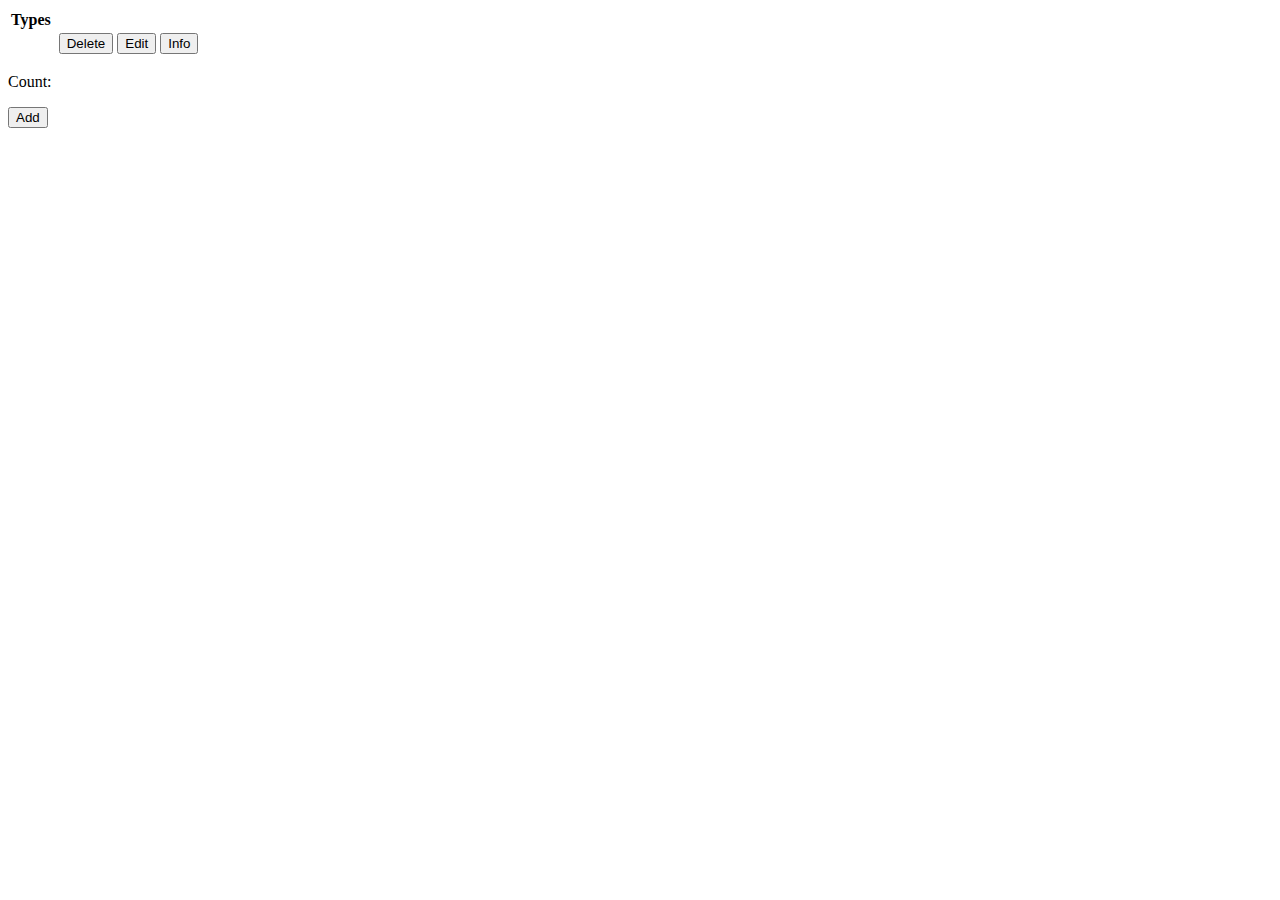
==== src/main/resources/templates/type/index.html @ d9da9b4a "added_add_button" ====
<!DOCTYPE HTML>
<html xmlns:th="http://www.thymeleaf.org">
<head>
    <title>Getting Started: Serving Web Content</title>
    <meta http-equiv="Content-Type" content="text/html; charset=UTF-8"/>
</head>
<body>
<table>
    <thead>
    <tr>
        <th>Types</th>
    </tr>
    </thead>
    <tbody>
    <tr th:each="type: ${types}">
        <td th:text="${type.id}"></td>
        <td th:text="${type.typeName}"></td>
        <td>
            <form th:method="delete" th:action='${"types/delete/" + type.id}'>
                <input type="submit" value="Delete">
            </form>
        </td>
        <td>
            <form th:method="get" th:action='${"types/edit/" + type.id}'>
                <input type="submit" value="Edit">
            </form>
        </td>
        <td>
            <form th:method="get" th:action='${"types/info/" + type.id}'>
                <input type="submit" value="Info">
            </form>
        </td>
    </tr>
    </tbody>
</table>
<p>
    <span>Count:&nbsp</span>
    <span th:text="${types.size()}"></span>
</p>
<form th:method="get" th:action='${"types/new"}'>
    <input type="submit" value="Add">
</form>
</body>
</html>
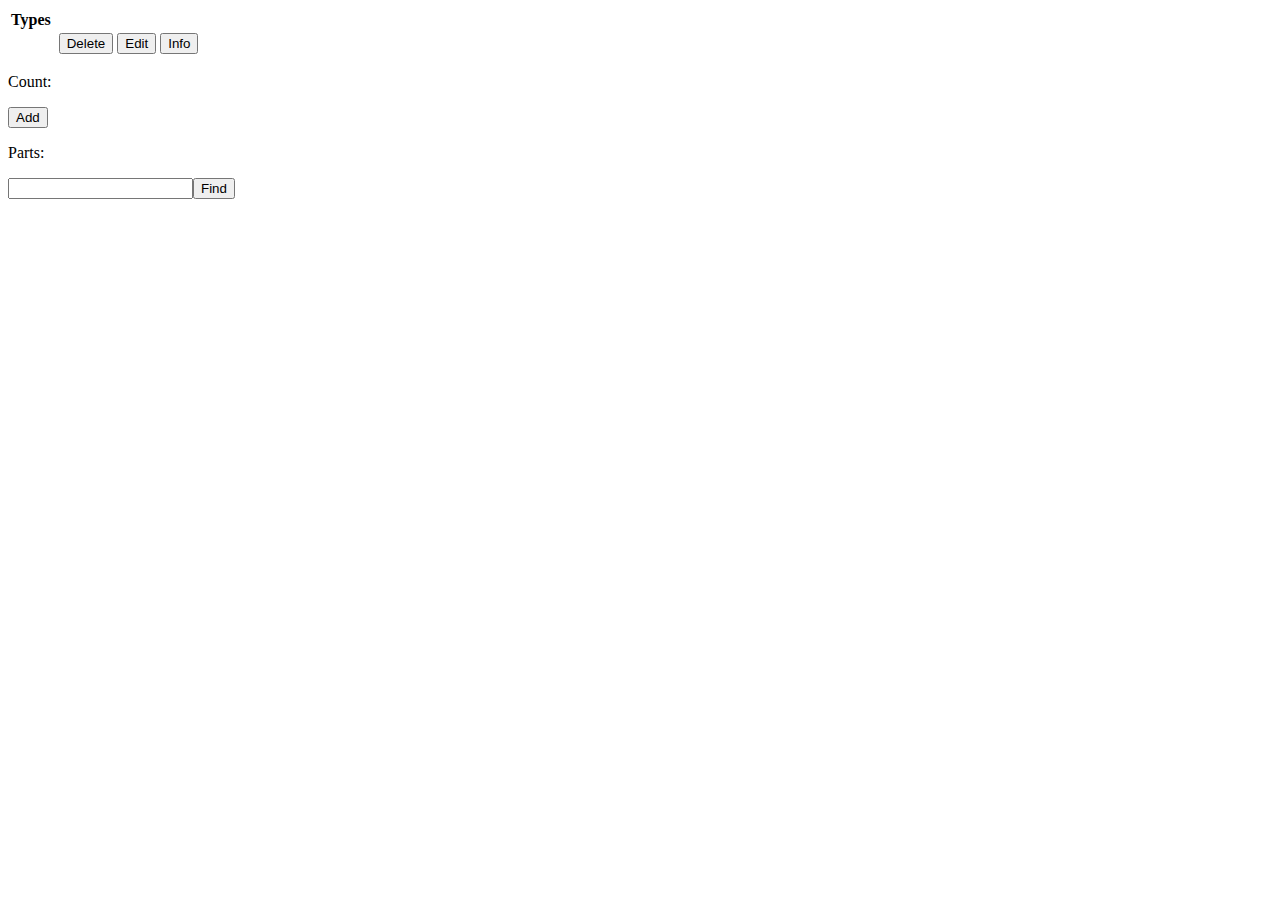
==== commit a1f4166d: "added_parts_search" ====
--- a/src/main/resources/templates/type/index.html
+++ b/src/main/resources/templates/type/index.html
@@ -33,6 +33,7 @@
     </tr>
     </tbody>
 </table>
+
 <p>
     <span>Count:&nbsp</span>
     <span th:text="${types.size()}"></span>
@@ -40,5 +41,29 @@
 <form th:method="get" th:action='${"types/new"}'>
     <input type="submit" value="Add">
 </form>
+
+<p>
+    <span>Parts:
+    </span>
+</p>
+
+<table>
+
+    <form th:method="post" th:action='${"/types"}'>
+        <input type="text" name="filter" id="filter">
+        <input type="submit" value="Find">
+    </form>
+
+    <tbody>
+    <tr th:each="part: ${parts}">
+        <td th:text="${part.id}"></td>
+        <td th:text="${part.name}"></td>
+        <td th:text="${part.spec}"></td>
+    </tr>
+    </tbody>
+</table>
+
+
+
 </body>
 </html>
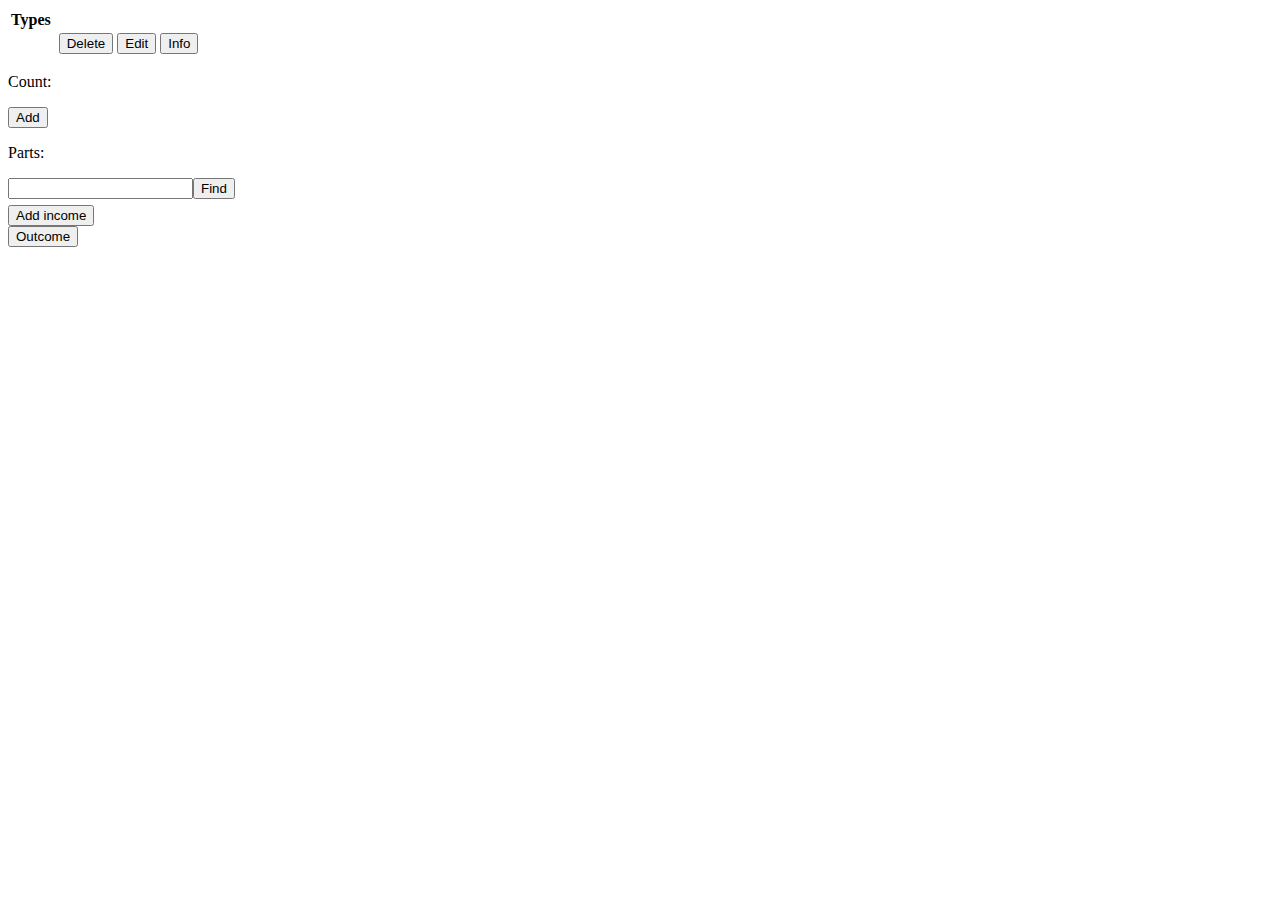
==== commit 62a8f09b: "income_outcome_test" ====
--- a/src/main/resources/templates/type/index.html
+++ b/src/main/resources/templates/type/index.html
@@ -63,7 +63,12 @@
     </tbody>
 </table>
 
-
-
+<form th:method="post" th:action='${"types/add_income"}'>
+    <input type="submit" value="Add income">
+</form>
+<form th:method="post" th:action='${"types/add_outcome"}'>
+    <input type="submit" value="Outcome">
+</form>
+<span th:text="${totalItems}"></span>
 </body>
 </html>
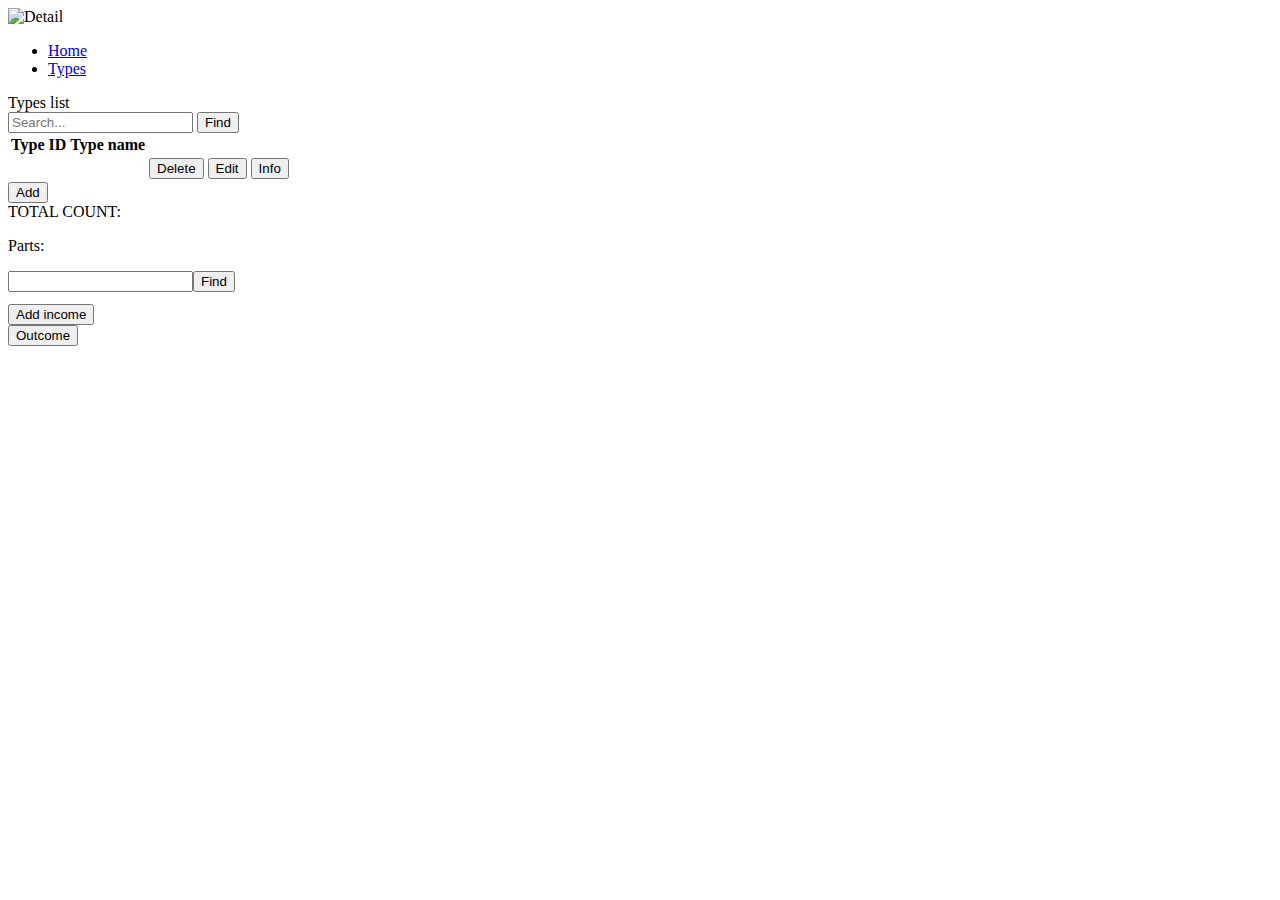
==== commit 1bc20c20: "css_changes" ====
--- a/src/main/resources/templates/type/index.html
+++ b/src/main/resources/templates/type/index.html
@@ -1,46 +1,94 @@
 <!DOCTYPE HTML>
 <html xmlns:th="http://www.thymeleaf.org">
+
 <head>
-    <title>Getting Started: Serving Web Content</title>
+    <title>Types page</title>
     <meta http-equiv="Content-Type" content="text/html; charset=UTF-8"/>
+    <link rel="stylesheet" href="css/main.css"/>
 </head>
 <body>
-<table>
-    <thead>
-    <tr>
-        <th>Types</th>
-    </tr>
-    </thead>
-    <tbody>
-    <tr th:each="type: ${types}">
-        <td th:text="${type.id}"></td>
-        <td th:text="${type.typeName}"></td>
-        <td>
-            <form th:method="delete" th:action='${"types/delete/" + type.id}'>
-                <input type="submit" value="Delete">
-            </form>
-        </td>
-        <td>
-            <form th:method="get" th:action='${"types/edit/" + type.id}'>
-                <input type="submit" value="Edit">
-            </form>
-        </td>
-        <td>
-            <form th:method="get" th:action='${"types/info/" + type.id}'>
-                <input type="submit" value="Info">
-            </form>
-        </td>
-    </tr>
-    </tbody>
-</table>
+    <header>
+        <div class="container">
+            <div class="heading">
+                <img src="img/logo.png" alt="Detail" class="logo">
+                <nav>
+                    <ul class="menu">
+                        <li>
+                            <a href="#">Home</a>
+                        </li>
+                        
+                        <li>
+                            <a href="#">Types</a>
+                        </li>
+                    </ul>
+                </nav>    
+            </div>
+        </div>
+    </header>
 
-<p>
-    <span>Count:&nbsp</span>
-    <span th:text="${types.size()}"></span>
-</p>
-<form th:method="get" th:action='${"types/new"}'>
-    <input type="submit" value="Add">
-</form>
+
+    <section>
+        <div class="container">
+            <div class="mainfield">
+                <div class="tytle">
+                        <span>Types list</span>
+                </div>
+
+                <div class="search_bar">
+                    <form th:method="post" th:action='${"/types"}'>
+                        <input type="text" placeholder="Search..." name="filter" id="filter">
+                        <input type="submit" value="Find">
+                    </form>
+                </div>
+
+                <table>
+                <thead>
+                <tr>
+                    <th>Type ID</th>
+                    <th>Type name</th>
+                </tr>
+                </thead>
+                <tbody>
+                <tr th:each="type: ${types}">
+                    <td th:text="${type.id}"></td>
+                    <td th:text="${type.typeName}"></td>
+                    <td>
+                        <form th:method="delete" th:action='${"types/delete/" + type.id}'>
+                            <input type="submit" value="Delete">
+                        </form>
+                    </td>
+                    <td>
+                        <form th:method="get" th:action='${"types/edit/" + type.id}'>
+                            <input type="submit" value="Edit">
+                        </form>
+                    </td>
+                    <td>
+                        <form th:method="get" th:action='${"types/info/" + type.id}'>
+                            <input type="submit" value="Info">
+                        </form>
+                    </td>
+                </tr>
+                </tbody>
+            </table>        
+            </div>
+
+            <div class="bottom_bar">
+                <form th:method="get" th:action='${"types/new"}'>
+                    <input type="submit" value="Add">
+                </form> 
+
+                <div class="total_count">
+                        TOTAL COUNT:&nbsp
+                        <span th:text="${types.size()}"></span>
+                </div>
+            </div>
+        </div>
+    </section>
+
+
+
+
+
 
 <p>
     <span>Parts:
@@ -63,6 +111,13 @@
     </tbody>
 </table>
 
+<table>
+    <tbody>
+        <tr th:each="long: ${partsQty}">
+            <td th:text="${long}"></td>
+    </tbody>
+</table>
+
 <form th:method="post" th:action='${"types/add_income"}'>
     <input type="submit" value="Add income">
 </form>
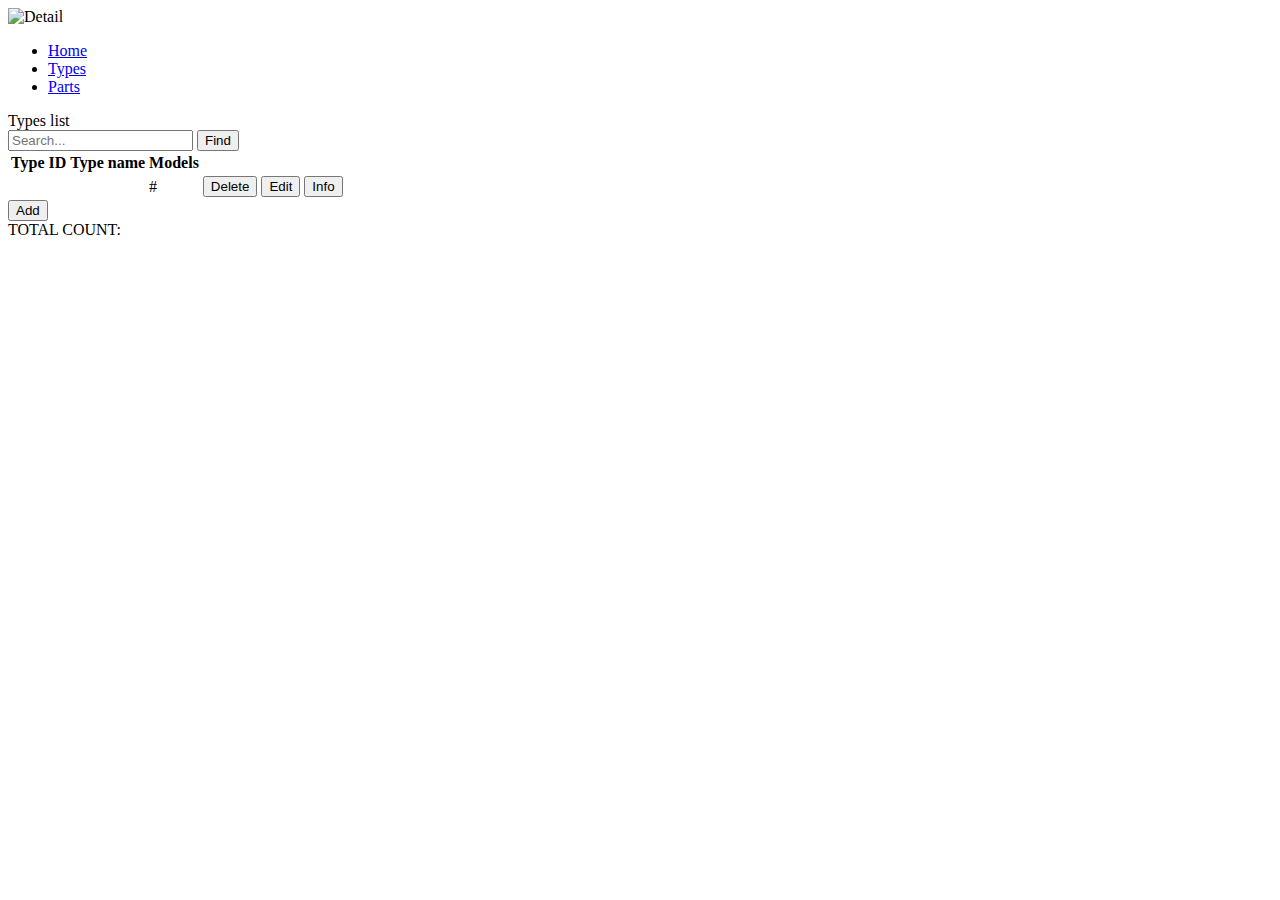
==== commit 40a3d745: "added_all_parts" ====
--- a/src/main/resources/templates/type/index.html
+++ b/src/main/resources/templates/type/index.html
@@ -4,21 +4,23 @@
 <head>
     <title>Types page</title>
     <meta http-equiv="Content-Type" content="text/html; charset=UTF-8"/>
-    <link rel="stylesheet" href="css/main.css"/>
+    <link rel="stylesheet" href="/css/main.css"/>
 </head>
 <body>
     <header>
         <div class="container">
             <div class="heading">
-                <img src="img/logo.png" alt="Detail" class="logo">
+                <img src="/img/logo.png" alt="Detail" class="logo">
                 <nav>
                     <ul class="menu">
                         <li>
                             <a href="#">Home</a>
                         </li>
-                        
                         <li>
                             <a href="#">Types</a>
+                        </li>
+                        <li>
+                            <a href="#">Parts</a>
                         </li>
                     </ul>
                 </nav>    
@@ -46,12 +48,14 @@
                 <tr>
                     <th>Type ID</th>
                     <th>Type name</th>
+                    <th>Models</th>
                 </tr>
                 </thead>
                 <tbody>
                 <tr th:each="type: ${types}">
                     <td th:text="${type.id}"></td>
                     <td th:text="${type.typeName}"></td>
+                    <td>#</td>
                     <td>
                         <form th:method="delete" th:action='${"types/delete/" + type.id}'>
                             <input type="submit" value="Delete">
@@ -84,18 +88,10 @@
             </div>
         </div>
     </section>
+</body>
+</html>
 
-
-
-
-
-
-<p>
-    <span>Parts:
-    </span>
-</p>
-
-<table>
+<!-- <table>
 
     <form th:method="post" th:action='${"/types"}'>
         <input type="text" name="filter" id="filter">
@@ -124,6 +120,4 @@
 <form th:method="post" th:action='${"types/add_outcome"}'>
     <input type="submit" value="Outcome">
 </form>
-<span th:text="${totalItems}"></span>
-</body>
-</html>
+<span th:text="${totalItems}"></span> -->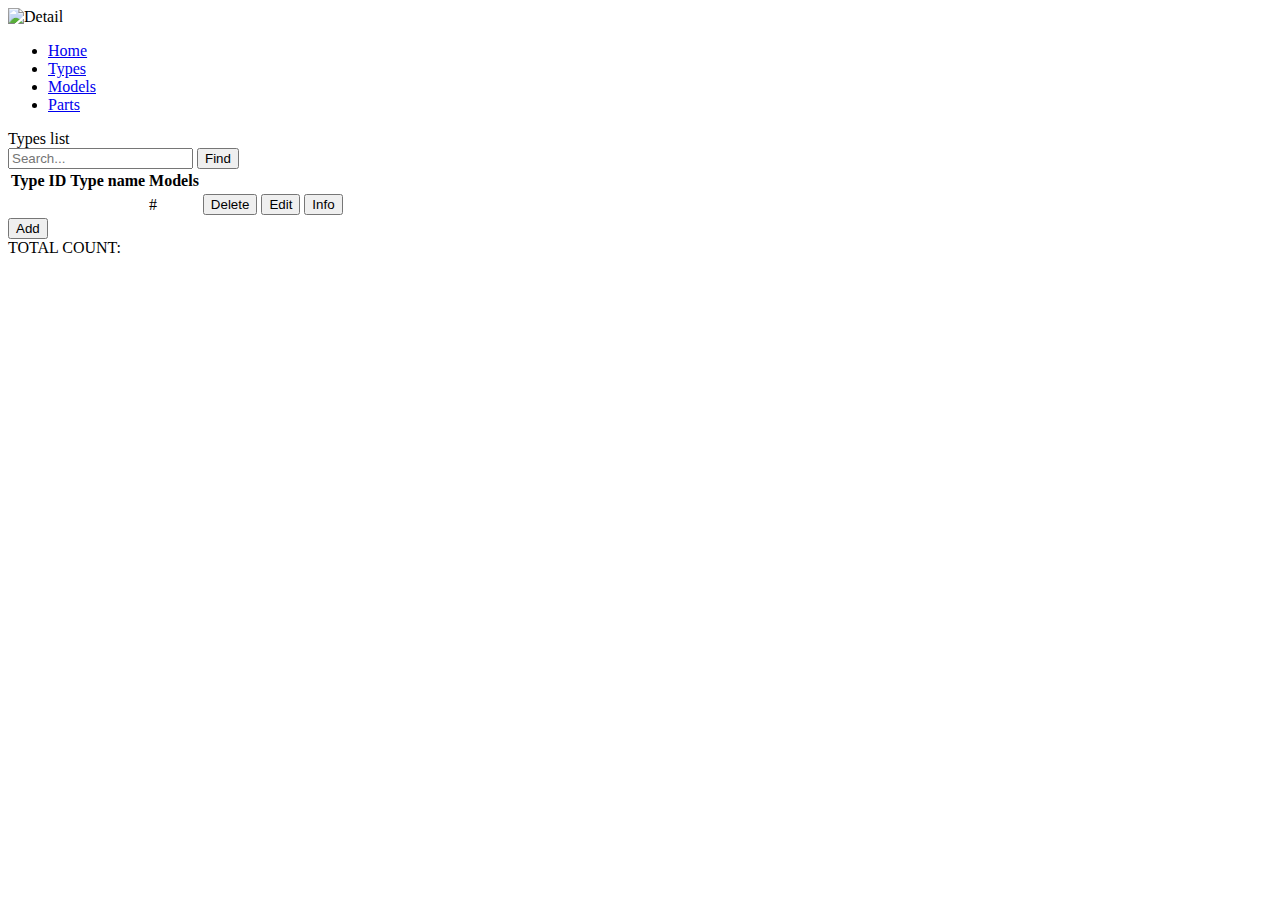
==== commit 71063773: "added_all_models_to_header" ====
--- a/src/main/resources/templates/type/index.html
+++ b/src/main/resources/templates/type/index.html
@@ -14,20 +14,22 @@
                 <nav>
                     <ul class="menu">
                         <li>
-                            <a href="#">Home</a>
+                             <a href="/">Home</a>
                         </li>
                         <li>
-                            <a href="#">Types</a>
+                            <a href="/types">Types</a>
                         </li>
                         <li>
-                            <a href="#">Parts</a>
+                            <a href="/all_models">Models</a>
+                        </li>
+                        <li>
+                            <a href="/all_parts">Parts</a>
                         </li>
                     </ul>
                 </nav>    
             </div>
         </div>
     </header>
-
 
     <section>
         <div class="container">
@@ -57,17 +59,17 @@
                     <td th:text="${type.typeName}"></td>
                     <td>#</td>
                     <td>
-                        <form th:method="delete" th:action='${"types/delete/" + type.id}'>
+                        <form th:method="delete" th:action='${"types/delete/type_id=" + type.id}'>
                             <input type="submit" value="Delete">
                         </form>
                     </td>
                     <td>
-                        <form th:method="get" th:action='${"types/edit/" + type.id}'>
+                        <form th:method="get" th:action='${"types/edit/type_id=" + type.id}'>
                             <input type="submit" value="Edit">
                         </form>
                     </td>
                     <td>
-                        <form th:method="get" th:action='${"types/info/" + type.id}'>
+                        <form th:method="get" th:action='${"types/info/type_id=" + type.id}'>
                             <input type="submit" value="Info">
                         </form>
                     </td>
